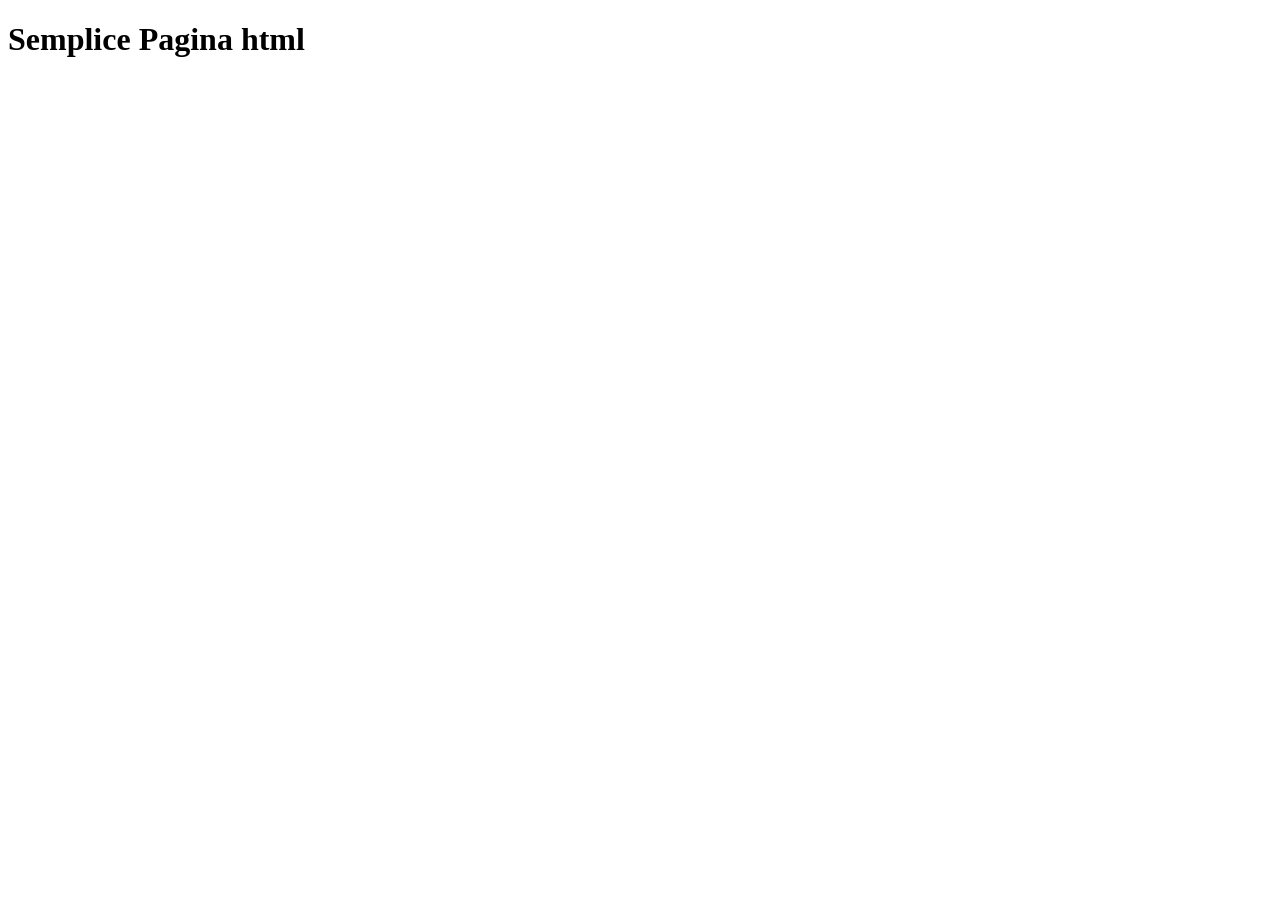
==== index.html @ 06e25c59 "Simple" ====
<!DOCTYPE html>
<html lang="en">
<head>
<meta charset="UTF-8">
<meta http-equiv="X-UA-Compatible" content="IE=edge">
<meta name="viewport" content="width=device-width, initial-scale=1.0">
<title>Document</title>
</head>
<body>
<h1>Semplice Pagina html</h1>
</body>
</html>
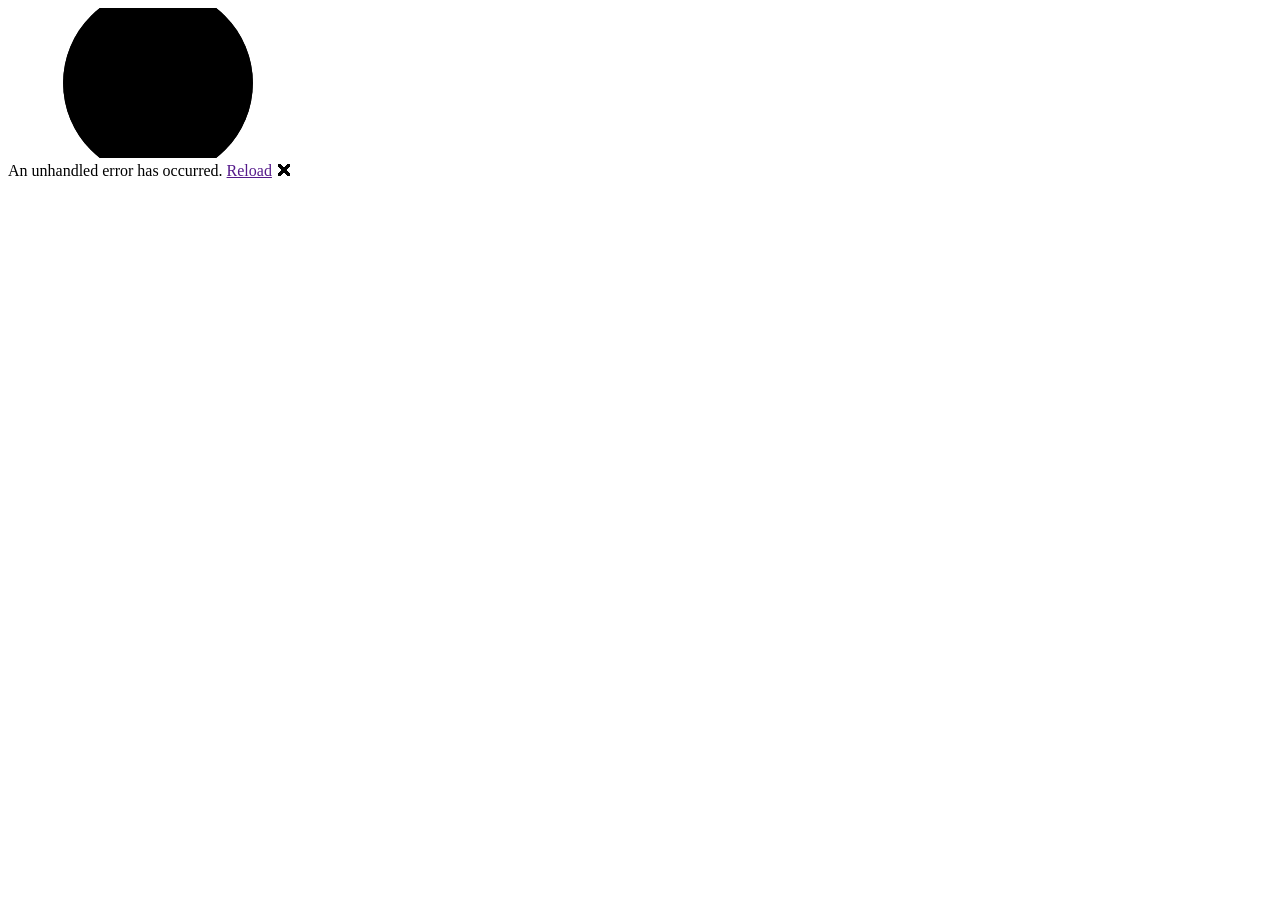
==== commit afc992e2: "Deploy" ====
--- a/index.html
+++ b/index.html
@@ -1,12 +1,32 @@
 <!DOCTYPE html>
 <html lang="en">
+
 <head>
-<meta charset="UTF-8">
-<meta http-equiv="X-UA-Compatible" content="IE=edge">
-<meta name="viewport" content="width=device-width, initial-scale=1.0">
-<title>Document</title>
+    <meta charset="utf-8" />
+    <meta name="viewport" content="width=device-width, initial-scale=1.0" />
+    <title>StandAloneWasmPrj</title>
+    <base href="/StandAloneWasmPrj/" />
+    <link rel="stylesheet" href="css/bootstrap/bootstrap.min.css" />
+    <link rel="stylesheet" href="css/app.css" />
+    <link rel="icon" type="image/png" href="favicon.png" />
+    <link href="StandAloneWasmPrj.styles.css" rel="stylesheet" />
 </head>
+
 <body>
-<h1>Semplice Pagina html</h1>
+    <div id="app">
+        <svg class="loading-progress">
+            <circle r="40%" cx="50%" cy="50%" />
+            <circle r="40%" cx="50%" cy="50%" />
+        </svg>
+        <div class="loading-progress-text"></div>
+    </div>
+
+    <div id="blazor-error-ui">
+        An unhandled error has occurred.
+        <a href="" class="reload">Reload</a>
+        <a class="dismiss">🗙</a>
+    </div>
+    <script src="_framework/blazor.webassembly.js"></script>
 </body>
+
 </html>
--- a/css/app.css
+++ b/css/app.css
@@ -0,0 +1,103 @@
+html, body {
+    font-family: 'Helvetica Neue', Helvetica, Arial, sans-serif;
+}
+
+h1:focus {
+    outline: none;
+}
+
+a, .btn-link {
+    color: #0071c1;
+}
+
+.btn-primary {
+    color: #fff;
+    background-color: #1b6ec2;
+    border-color: #1861ac;
+}
+
+.btn:focus, .btn:active:focus, .btn-link.nav-link:focus, .form-control:focus, .form-check-input:focus {
+  box-shadow: 0 0 0 0.1rem white, 0 0 0 0.25rem #258cfb;
+}
+
+.content {
+    padding-top: 1.1rem;
+}
+
+.valid.modified:not([type=checkbox]) {
+    outline: 1px solid #26b050;
+}
+
+.invalid {
+    outline: 1px solid red;
+}
+
+.validation-message {
+    color: red;
+}
+
+#blazor-error-ui {
+    background: lightyellow;
+    bottom: 0;
+    box-shadow: 0 -1px 2px rgba(0, 0, 0, 0.2);
+    display: none;
+    left: 0;
+    padding: 0.6rem 1.25rem 0.7rem 1.25rem;
+    position: fixed;
+    width: 100%;
+    z-index: 1000;
+}
+
+    #blazor-error-ui .dismiss {
+        cursor: pointer;
+        position: absolute;
+        right: 0.75rem;
+        top: 0.5rem;
+    }
+
+.blazor-error-boundary {
+    background: url([data-uri]) no-repeat 1rem/1.8rem, #b32121;
+    padding: 1rem 1rem 1rem 3.7rem;
+    color: white;
+}
+
+    .blazor-error-boundary::after {
+        content: "An error has occurred."
+    }
+
+.loading-progress {
+    position: relative;
+    display: block;
+    width: 8rem;
+    height: 8rem;
+    margin: 20vh auto 1rem auto;
+}
+
+    .loading-progress circle {
+        fill: none;
+        stroke: #e0e0e0;
+        stroke-width: 0.6rem;
+        transform-origin: 50% 50%;
+        transform: rotate(-90deg);
+    }
+
+        .loading-progress circle:last-child {
+            stroke: #1b6ec2;
+            stroke-dasharray: calc(3.141 * var(--blazor-load-percentage, 0%) * 0.8), 500%;
+            transition: stroke-dasharray 0.05s ease-in-out;
+        }
+
+.loading-progress-text {
+    position: absolute;
+    text-align: center;
+    font-weight: bold;
+    inset: calc(20vh + 3.25rem) 0 auto 0.2rem;
+}
+
+    .loading-progress-text:after {
+        content: var(--blazor-load-percentage-text, "Loading");
+    }
+
+code {
+    color: #c02d76;
+}
--- a/StandAloneWasmPrj.styles.css
+++ b/StandAloneWasmPrj.styles.css
@@ -0,0 +1,162 @@
+/* /Layout/MainLayout.razor.rz.scp.css */
+.page[b-593k9v3frt] {
+    position: relative;
+    display: flex;
+    flex-direction: column;
+}
+
+main[b-593k9v3frt] {
+    flex: 1;
+}
+
+.sidebar[b-593k9v3frt] {
+    background-image: linear-gradient(180deg, rgb(5, 39, 103) 0%, #3a0647 70%);
+}
+
+.top-row[b-593k9v3frt] {
+    background-color: #f7f7f7;
+    border-bottom: 1px solid #d6d5d5;
+    justify-content: flex-end;
+    height: 3.5rem;
+    display: flex;
+    align-items: center;
+}
+
+    .top-row[b-593k9v3frt]  a, .top-row[b-593k9v3frt]  .btn-link {
+        white-space: nowrap;
+        margin-left: 1.5rem;
+        text-decoration: none;
+    }
+
+    .top-row[b-593k9v3frt]  a:hover, .top-row[b-593k9v3frt]  .btn-link:hover {
+        text-decoration: underline;
+    }
+
+    .top-row[b-593k9v3frt]  a:first-child {
+        overflow: hidden;
+        text-overflow: ellipsis;
+    }
+
+@media (max-width: 640.98px) {
+    .top-row[b-593k9v3frt] {
+        justify-content: space-between;
+    }
+
+    .top-row[b-593k9v3frt]  a, .top-row[b-593k9v3frt]  .btn-link {
+        margin-left: 0;
+    }
+}
+
+@media (min-width: 641px) {
+    .page[b-593k9v3frt] {
+        flex-direction: row;
+    }
+
+    .sidebar[b-593k9v3frt] {
+        width: 250px;
+        height: 100vh;
+        position: sticky;
+        top: 0;
+    }
+
+    .top-row[b-593k9v3frt] {
+        position: sticky;
+        top: 0;
+        z-index: 1;
+    }
+
+    .top-row.auth[b-593k9v3frt]  a:first-child {
+        flex: 1;
+        text-align: right;
+        width: 0;
+    }
+
+    .top-row[b-593k9v3frt], article[b-593k9v3frt] {
+        padding-left: 2rem !important;
+        padding-right: 1.5rem !important;
+    }
+}
+/* /Layout/NavMenu.razor.rz.scp.css */
+.navbar-toggler[b-76nedk6w5c] {
+    background-color: rgba(255, 255, 255, 0.1);
+}
+
+.top-row[b-76nedk6w5c] {
+    height: 3.5rem;
+    background-color: rgba(0,0,0,0.4);
+}
+
+.navbar-brand[b-76nedk6w5c] {
+    font-size: 1.1rem;
+}
+
+.bi[b-76nedk6w5c] {
+    display: inline-block;
+    position: relative;
+    width: 1.25rem;
+    height: 1.25rem;
+    margin-right: 0.75rem;
+    top: -1px;
+    background-size: cover;
+}
+
+.bi-house-door-fill-nav-menu[b-76nedk6w5c] {
+    background-image: url("data:image/svg+xml,%3Csvg xmlns='http://www.w3.org/2000/svg' width='16' height='16' fill='white' class='bi bi-house-door-fill' viewBox='0 0 16 16'%3E%3Cpath d='M6.5 14.5v-3.505c0-.245.25-.495.5-.495h2c.25 0 .5.25.5.5v3.5a.5.5 0 0 0 .5.5h4a.5.5 0 0 0 .5-.5v-7a.5.5 0 0 0-.146-.354L13 5.793V2.5a.5.5 0 0 0-.5-.5h-1a.5.5 0 0 0-.5.5v1.293L8.354 1.146a.5.5 0 0 0-.708 0l-6 6A.5.5 0 0 0 1.5 7.5v7a.5.5 0 0 0 .5.5h4a.5.5 0 0 0 .5-.5Z'/%3E%3C/svg%3E");
+}
+
+.bi-plus-square-fill-nav-menu[b-76nedk6w5c] {
+    background-image: url("data:image/svg+xml,%3Csvg xmlns='http://www.w3.org/2000/svg' width='16' height='16' fill='white' class='bi bi-plus-square-fill' viewBox='0 0 16 16'%3E%3Cpath d='M2 0a2 2 0 0 0-2 2v12a2 2 0 0 0 2 2h12a2 2 0 0 0 2-2V2a2 2 0 0 0-2-2H2zm6.5 4.5v3h3a.5.5 0 0 1 0 1h-3v3a.5.5 0 0 1-1 0v-3h-3a.5.5 0 0 1 0-1h3v-3a.5.5 0 0 1 1 0z'/%3E%3C/svg%3E");
+}
+
+.bi-list-nested-nav-menu[b-76nedk6w5c] {
+    background-image: url("data:image/svg+xml,%3Csvg xmlns='http://www.w3.org/2000/svg' width='16' height='16' fill='white' class='bi bi-list-nested' viewBox='0 0 16 16'%3E%3Cpath fill-rule='evenodd' d='M4.5 11.5A.5.5 0 0 1 5 11h10a.5.5 0 0 1 0 1H5a.5.5 0 0 1-.5-.5zm-2-4A.5.5 0 0 1 3 7h10a.5.5 0 0 1 0 1H3a.5.5 0 0 1-.5-.5zm-2-4A.5.5 0 0 1 1 3h10a.5.5 0 0 1 0 1H1a.5.5 0 0 1-.5-.5z'/%3E%3C/svg%3E");
+}
+
+.nav-item[b-76nedk6w5c] {
+    font-size: 0.9rem;
+    padding-bottom: 0.5rem;
+}
+
+    .nav-item:first-of-type[b-76nedk6w5c] {
+        padding-top: 1rem;
+    }
+
+    .nav-item:last-of-type[b-76nedk6w5c] {
+        padding-bottom: 1rem;
+    }
+
+    .nav-item[b-76nedk6w5c]  a {
+        color: #d7d7d7;
+        border-radius: 4px;
+        height: 3rem;
+        display: flex;
+        align-items: center;
+        line-height: 3rem;
+    }
+
+.nav-item[b-76nedk6w5c]  a.active {
+    background-color: rgba(255,255,255,0.37);
+    color: white;
+}
+
+.nav-item[b-76nedk6w5c]  a:hover {
+    background-color: rgba(255,255,255,0.1);
+    color: white;
+}
+
+@media (min-width: 641px) {
+    .navbar-toggler[b-76nedk6w5c] {
+        display: none;
+    }
+
+    .collapse[b-76nedk6w5c] {
+        /* Never collapse the sidebar for wide screens */
+        display: block;
+    }
+    
+    .nav-scrollable[b-76nedk6w5c] {
+        /* Allow sidebar to scroll for tall menus */
+        height: calc(100vh - 3.5rem);
+        overflow-y: auto;
+    }
+}
